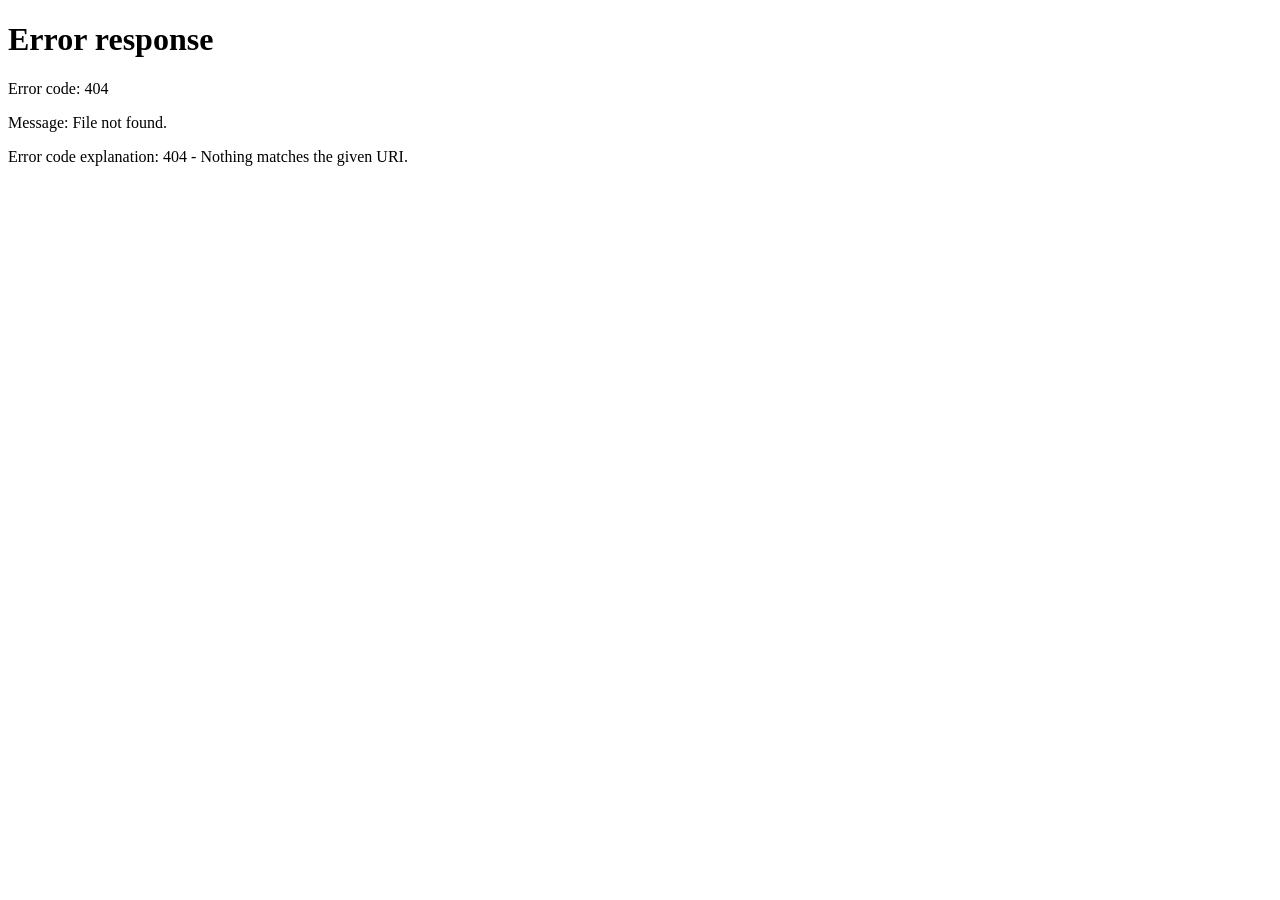
==== index.html @ 140fc210 "Update and rename adhesion.html to index.html" ====
<!DOCTYPE html>
<html lang="fr">

<head>
<meta charset="UTF-8">
<meta name="viewport" content="width=device-width, initial-scale=1.0">

<title>PDP Wérum Réw - Adhésion</title>

<meta http-equiv="refresh" content="0; url=adhesion.html">

</head>

<body>

<p>
Chargement de la plateforme d'adhésion...
</p>

</body>

</html>
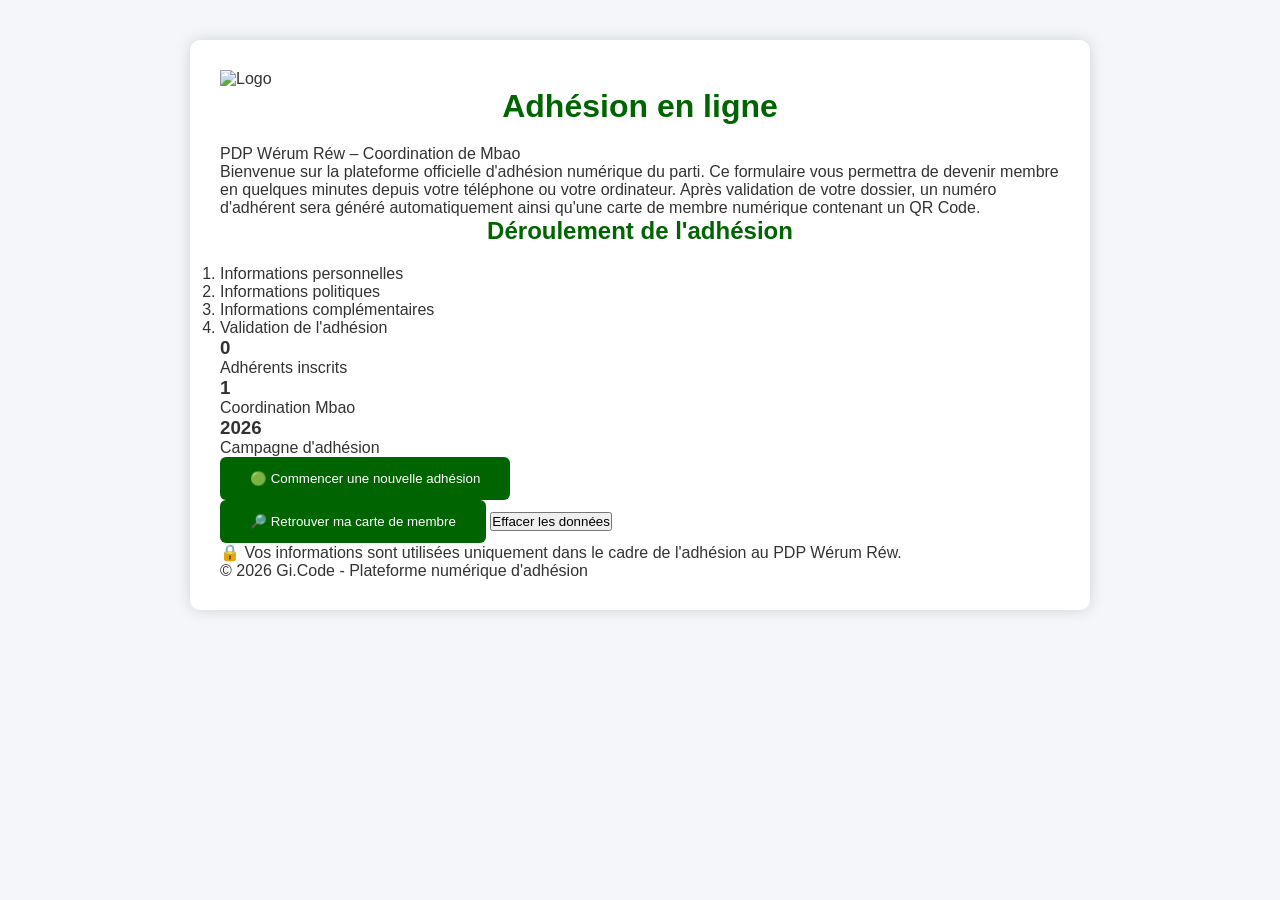
==== commit e4ed1ab9: "Update index.html" ====
--- a/index.html
+++ b/index.html
@@ -1,22 +1,127 @@
 <!DOCTYPE html>
 <html lang="fr">
+<head>
 
-<head>
 <meta charset="UTF-8">
 <meta name="viewport" content="width=device-width, initial-scale=1.0">
 
-<title>PDP Wérum Réw - Adhésion</title>
+<title>Adhésion en ligne - PDP Wérum Réw</title>
+<link rel="stylesheet" href="css/style.css">
 
-<meta http-equiv="refresh" content="0; url=adhesion.html">
 
 </head>
 
 <body>
 
-<p>
-Chargement de la plateforme d'adhésion...
+<div class="container">
+    
+
+<!-- Logo -->
+
+<img src="images/logo-pdp.jpg" class="logo" alt="Logo">
+
+<h1>Adhésion en ligne</h1>
+
+<p class="slogan">
+
+PDP Wérum Réw – Coordination de Mbao
+
 </p>
 
+<div class="presentation">
+
+<p>
+
+Bienvenue sur la plateforme officielle d'adhésion numérique du parti.
+
+Ce formulaire vous permettra de devenir membre en quelques minutes depuis votre téléphone ou votre ordinateur.
+
+Après validation de votre dossier, un numéro d'adhérent sera généré automatiquement ainsi qu'une carte de membre numérique contenant un QR Code.
+
+</p>
+
+</div>
+
+
+<div class="etapes">
+
+<h2>Déroulement de l'adhésion</h2>
+
+<ol>
+
+<li>Informations personnelles</li>
+
+<li>Informations politiques</li>
+
+<li>Informations complémentaires</li>
+
+<li>Validation de l'adhésion</li>
+
+</ol>
+
+</div>
+
+<div class="stats">
+
+<div>
+<h3 id="totalAdherents">0</h3>
+<p>Adhérents inscrits</p>
+</div>
+
+<div>
+<h3 id="communes">1</h3>
+<p>Coordination Mbao</p>
+</div>
+
+<div>
+<h3>2026</h3>
+<p>Campagne d'adhésion</p>
+</div>
+
+</div>
+
+<div>
+
+<button class="btn" onclick="nouvelleAdhesion()">
+🟢 Commencer une nouvelle adhésion
+</button>
+</div>
+
+<button class="btn secondaire" onclick="rechercherCarte()">
+🔎 Retrouver ma carte de membre
+</button>
+
+<button onclick="viderDonnees()">
+Effacer les données
+</button>
+
+<div id="message"></div>
+
+<div class="confidentialite">
+
+<p>
+🔒 Vos informations sont utilisées uniquement dans le cadre de l'adhésion au PDP Wérum Réw.
+</p>
+
+</div>
+
+<div class="footer">
+
+© 2026 Gi.Code - Plateforme numérique d'adhésion
+
+</div>
+
+</div>
+
+<script src="js/script.js"></script>
+
+<script src="js/navigation.js"></script>
+
+<script src="js/validation.js"></script>
+
+<script src="js/geolocalisation.js"></script>
+
+<script src="js/signature.js"></script>
+
 </body>
-
 </html>
--- a/css/style.css
+++ b/css/style.css
@@ -0,0 +1,144 @@
+*{
+    margin:0;
+    padding:0;
+    box-sizing:border-box;
+}
+
+body{
+    font-family:Arial, Helvetica, sans-serif;
+    background:#f4f6f9;
+    color:#333;
+}
+
+.container{
+    max-width:900px;
+    margin:40px auto;
+    background:#fff;
+    padding:30px;
+    border-radius:10px;
+    box-shadow:0 0 15px rgba(0,0,0,.15);
+}
+
+h1,h2{
+    color:#006400;
+    text-align:center;
+    margin-bottom:20px;
+}
+
+label{
+    display:block;
+    margin-top:15px;
+    font-weight:bold;
+}
+
+input,
+select,
+textarea{
+    width:100%;
+    padding:12px;
+    margin-top:5px;
+    border:1px solid #ccc;
+    border-radius:6px;
+}
+
+button{
+    cursor:pointer;
+}
+
+
+
+.btn{
+    display:inline-block;
+    padding:14px 30px;
+    background:#006400;
+    color:white;
+    text-decoration:none;
+    border:none;
+    border-radius:6px;
+}
+
+.btn:hover{
+    background:#008c3a;
+}
+
+.prev{
+    background:#6c757d;
+}
+
+.next{
+    background:#006400;
+}
+
+
+
+.navigation{
+    display:flex;
+    justify-content:space-between;
+    margin-top:30px;
+}
+
+
+
+.signature-box{
+    border:2px solid #ccc;
+    border-radius:8px;
+    margin-top:10px;
+}
+
+#signature{
+    width:100%;
+    height:200px;
+}
+
+
+
+table{
+    width:100%;
+    border-collapse:collapse;
+    margin-top:25px;
+}
+
+td{
+    border:1px solid #ddd;
+    padding:12px;
+}
+
+td:first-child{
+    font-weight:bold;
+    width:35%;
+    background:#f8f8f8;
+}
+
+
+
+.page-merci{
+    background:#e8f5e9;
+    display:flex;
+    justify-content:center;
+    align-items:center;
+    min-height:100vh;
+}
+
+.card{
+    width:700px;
+    background:white;
+    padding:40px;
+    border-radius:12px;
+    text-align:center;
+}
+
+
+
+
+.btn-effacer{
+    display:block;
+    width:280px;
+    margin:20px auto;
+    padding:15px;
+    background:#dc3545;
+    color:white;
+    border:none;
+    border-radius:8px;
+    font-size:16px;
+    cursor:pointer;
+}
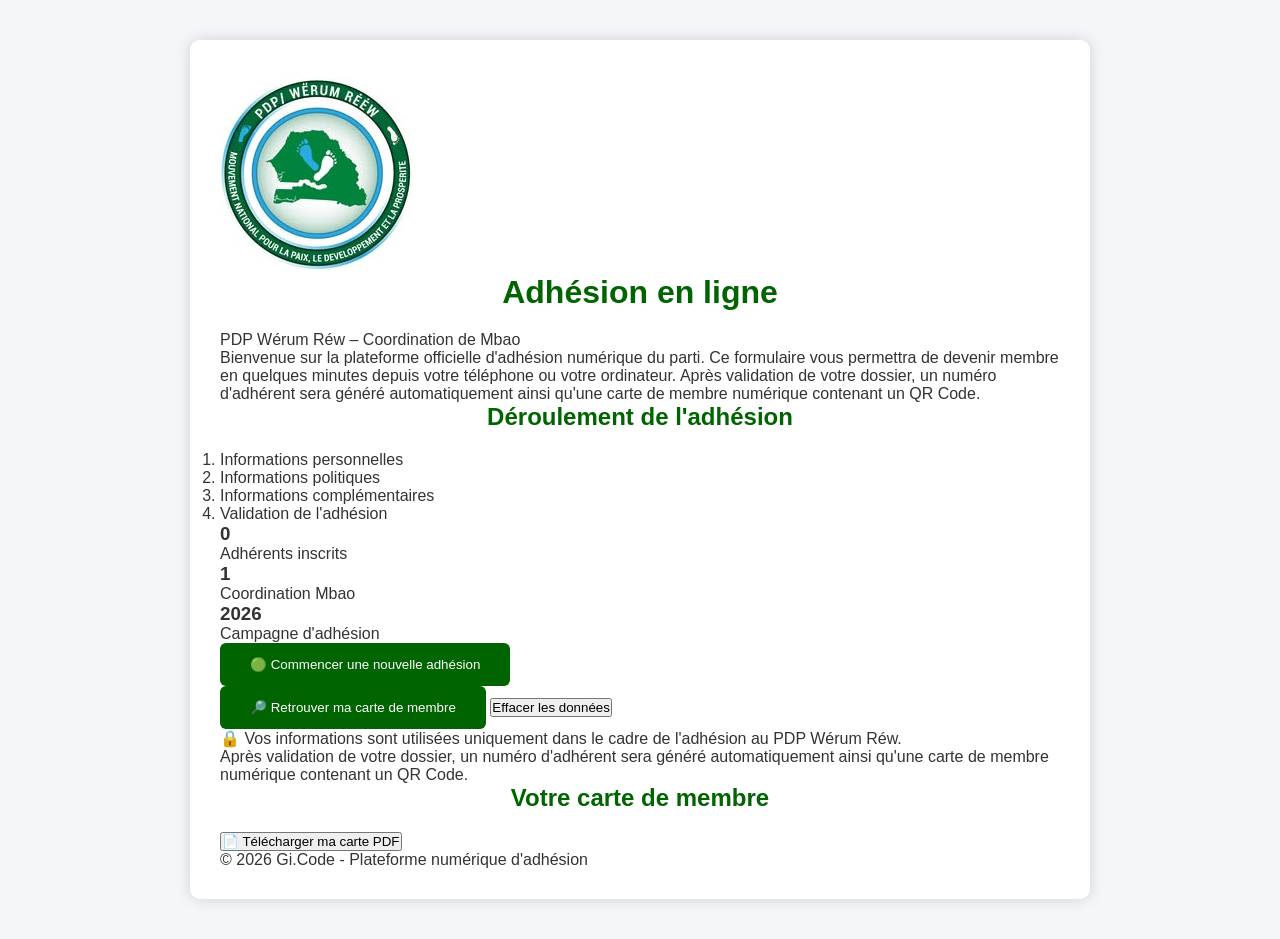
==== commit fbbb71ba: "Update index.html" ====
--- a/index.html
+++ b/index.html
@@ -18,7 +18,7 @@
 
 <!-- Logo -->
 
-<img src="images/logo-pdp.jpg" class="logo" alt="Logo">
+<img src="logo-pdp.jpg" class="logo" alt="Logo">
 
 <h1>Adhésion en ligne</h1>
 
@@ -105,6 +105,31 @@
 
 </div>
 
+<div class="presentation">
+
+<p>
+Après validation de votre dossier, un numéro d'adhérent sera généré automatiquement ainsi qu'une carte de membre numérique contenant un QR Code.
+</p>
+
+</div>
+
+
+<!-- Zone après adhésion -->
+<div id="resultatAdhesion">
+
+<h2>Votre carte de membre</h2>
+
+<p id="numeroAdherent"></p>
+
+<button onclick="genererPDF()">
+📄 Télécharger ma carte PDF
+</button>
+
+</div>
+
+
+
+
 <div class="footer">
 
 © 2026 Gi.Code - Plateforme numérique d'adhésion
@@ -114,14 +139,11 @@
 </div>
 
 <script src="js/script.js"></script>
-
+<script src="js/validation.js"></script>
+<script src="js/geolocalisation.js"></script>
+<script src="js/signature.js"></script>
 <script src="js/navigation.js"></script>
-
-<script src="js/validation.js"></script>
-
-<script src="js/geolocalisation.js"></script>
-
-<script src="js/signature.js"></script>
+<script src="js/pdf.js"></script>
 
 </body>
 </html>
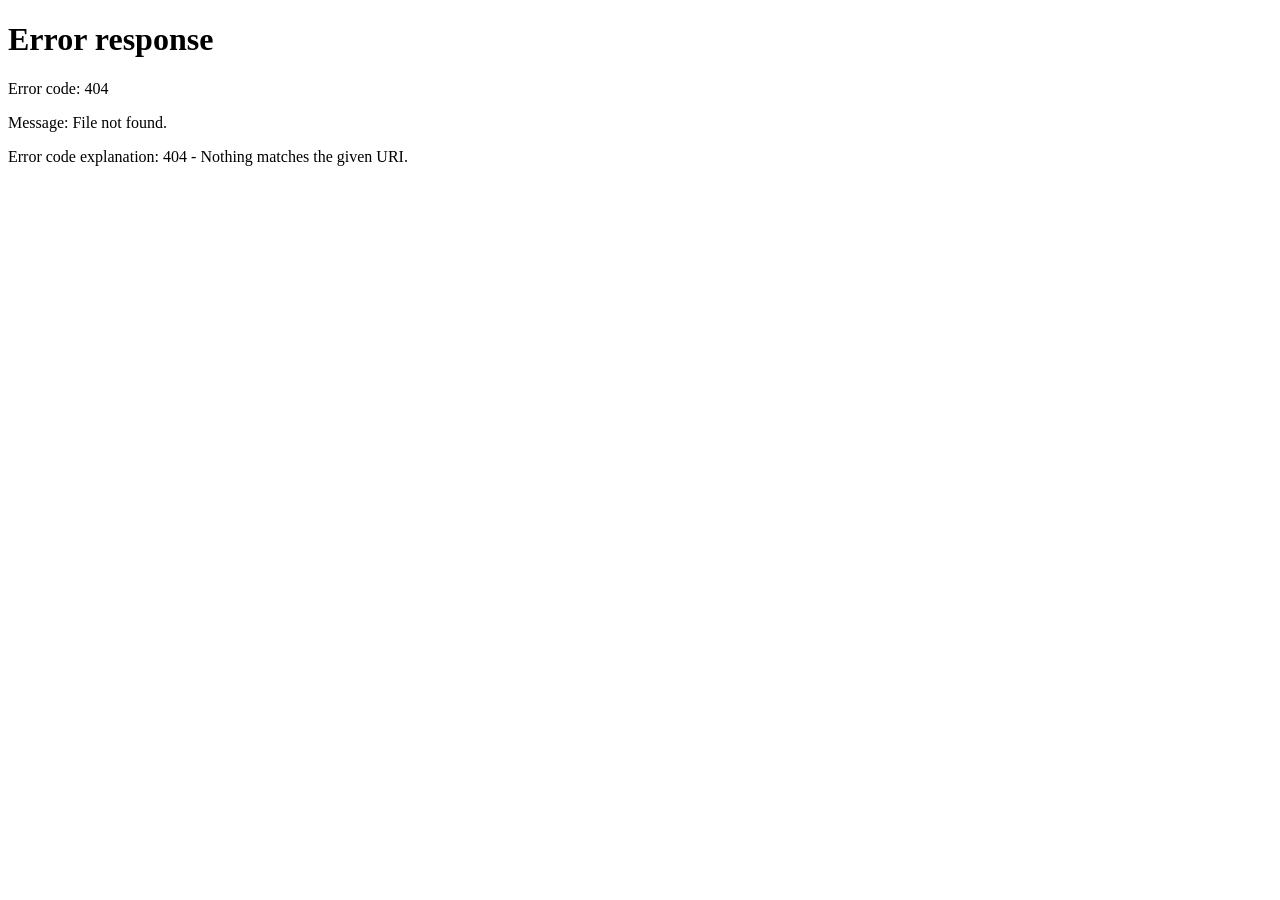
==== commit 995ab418: "Update index.html" ====
--- a/index.html
+++ b/index.html
@@ -1,149 +1,30 @@
 <!DOCTYPE html>
 <html lang="fr">
+
 <head>
 
-<meta charset="UTF-8">
-<meta name="viewport" content="width=device-width, initial-scale=1.0">
+    <meta charset="UTF-8">
 
-<title>Adhésion en ligne - PDP Wérum Réw</title>
-<link rel="stylesheet" href="css/style.css">
+    <meta
+        name="viewport"
+        content="width=device-width, initial-scale=1.0"
+    >
 
+    <title>PDP Wérum Réw - Adhésion</title>
+
+    <meta
+        http-equiv="refresh"
+        content="0; url=adhesion.html"
+    >
 
 </head>
 
 <body>
 
-<div class="container">
-    
-
-<!-- Logo -->
-
-<img src="logo-pdp.jpg" class="logo" alt="Logo">
-
-<h1>Adhésion en ligne</h1>
-
-<p class="slogan">
-
-PDP Wérum Réw – Coordination de Mbao
-
+<p>
+    Chargement de la plateforme d'adhésion...
 </p>
 
-<div class="presentation">
+</body>
 
-<p>
-
-Bienvenue sur la plateforme officielle d'adhésion numérique du parti.
-
-Ce formulaire vous permettra de devenir membre en quelques minutes depuis votre téléphone ou votre ordinateur.
-
-Après validation de votre dossier, un numéro d'adhérent sera généré automatiquement ainsi qu'une carte de membre numérique contenant un QR Code.
-
-</p>
-
-</div>
-
-
-<div class="etapes">
-
-<h2>Déroulement de l'adhésion</h2>
-
-<ol>
-
-<li>Informations personnelles</li>
-
-<li>Informations politiques</li>
-
-<li>Informations complémentaires</li>
-
-<li>Validation de l'adhésion</li>
-
-</ol>
-
-</div>
-
-<div class="stats">
-
-<div>
-<h3 id="totalAdherents">0</h3>
-<p>Adhérents inscrits</p>
-</div>
-
-<div>
-<h3 id="communes">1</h3>
-<p>Coordination Mbao</p>
-</div>
-
-<div>
-<h3>2026</h3>
-<p>Campagne d'adhésion</p>
-</div>
-
-</div>
-
-<div>
-
-<button class="btn" onclick="nouvelleAdhesion()">
-🟢 Commencer une nouvelle adhésion
-</button>
-</div>
-
-<button class="btn secondaire" onclick="rechercherCarte()">
-🔎 Retrouver ma carte de membre
-</button>
-
-<button onclick="viderDonnees()">
-Effacer les données
-</button>
-
-<div id="message"></div>
-
-<div class="confidentialite">
-
-<p>
-🔒 Vos informations sont utilisées uniquement dans le cadre de l'adhésion au PDP Wérum Réw.
-</p>
-
-</div>
-
-<div class="presentation">
-
-<p>
-Après validation de votre dossier, un numéro d'adhérent sera généré automatiquement ainsi qu'une carte de membre numérique contenant un QR Code.
-</p>
-
-</div>
-
-
-<!-- Zone après adhésion -->
-<div id="resultatAdhesion">
-
-<h2>Votre carte de membre</h2>
-
-<p id="numeroAdherent"></p>
-
-<button onclick="genererPDF()">
-📄 Télécharger ma carte PDF
-</button>
-
-</div>
-
-
-
-
-<div class="footer">
-
-© 2026 Gi.Code - Plateforme numérique d'adhésion
-
-</div>
-
-</div>
-
-<script src="js/script.js"></script>
-<script src="js/validation.js"></script>
-<script src="js/geolocalisation.js"></script>
-<script src="js/signature.js"></script>
-<script src="js/navigation.js"></script>
-<script src="js/pdf.js"></script>
-
-</body>
 </html>
